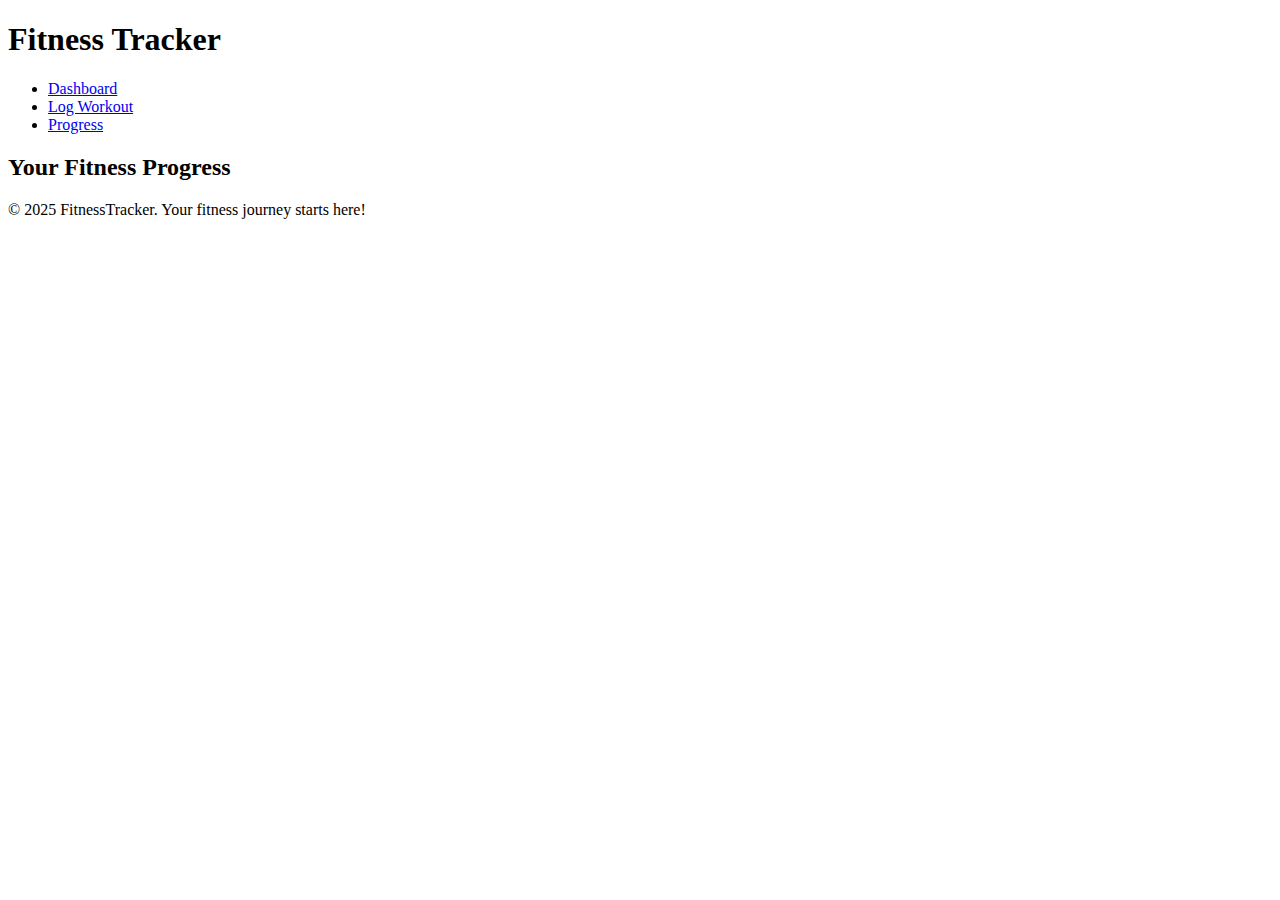
==== htmls/progress.html @ 6d8b7df9 "updating progress.html" ====
<!DOCTYPE html>
<html lang="en">
<head>
    <meta charset="UTF-8">
    <meta name="viewport" content="width=device-width, initial-scale=1.0">
    <title>Progress Tracker - Beast FitnessTracker</title>
    <link rel="stylesheet" href="../styles/styles.css">
</head>
<body>
    <header>
        <h1>Fitness Tracker</h1>
        <nav>
            <ul>
                <li><a href="../index.html">Dashboard</a></li>
                <li><a href="workout.html">Log Workout</a></li>
                <li><a href="progress.html">Progress</a></li>
            </ul>
        </nav>
    </header>

    <main>
        <section id="progress-chart">
            <h2>Your Fitness Progress</h2>
            <div id="workout-history"></div>
        </section>
    </main>

    <footer>
        <p>&copy; 2025 FitnessTracker. Your fitness journey starts here!</p>
    </footer>

    <script src="../scripts/progress.js"></script>
</body>
</html>
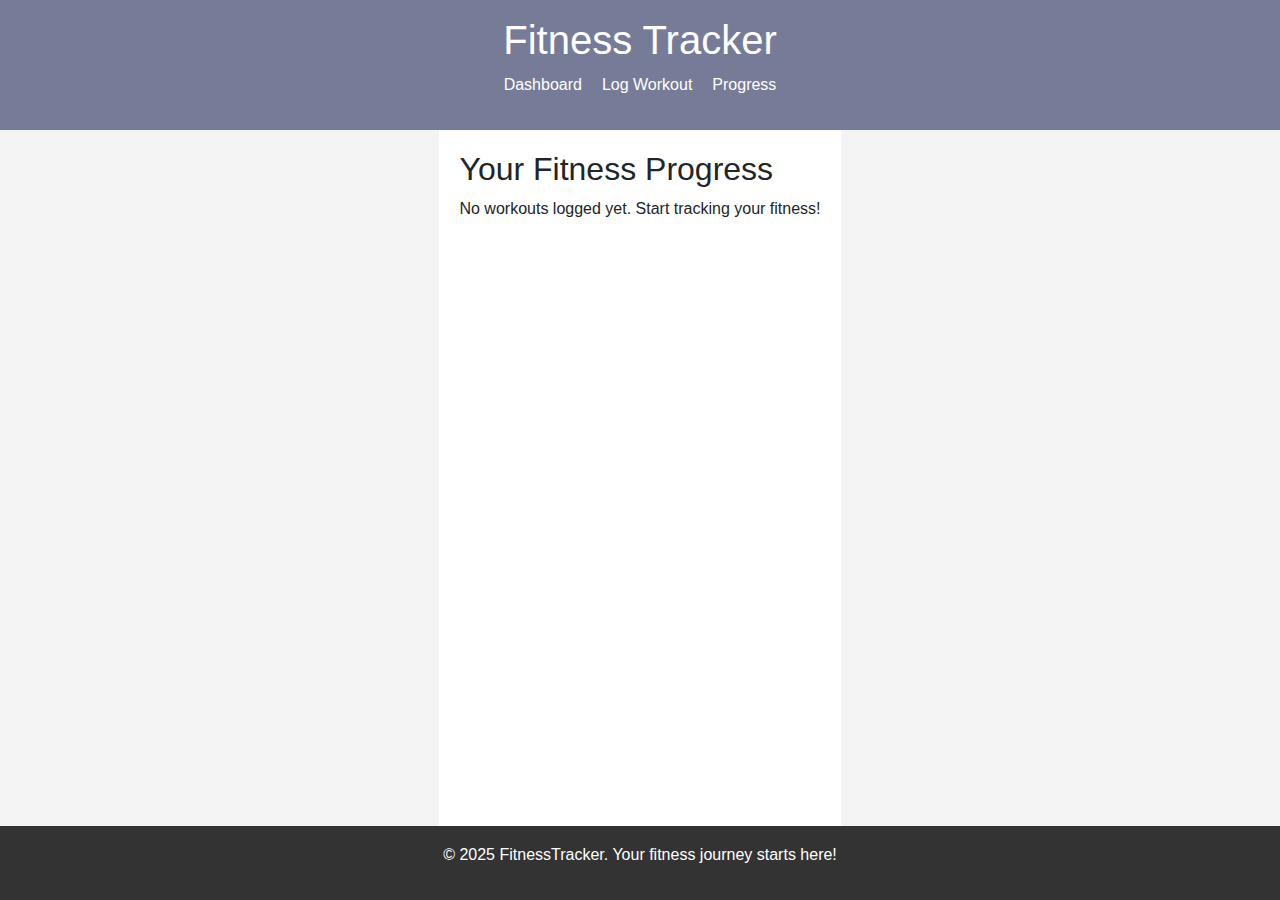
==== commit f5f58b67: "bootstrap style sheet for responsiveness" ====
--- a/htmls/progress.html
+++ b/htmls/progress.html
@@ -4,6 +4,12 @@
     <meta charset="UTF-8">
     <meta name="viewport" content="width=device-width, initial-scale=1.0">
     <title>Progress Tracker - Beast FitnessTracker</title>
+    <link
+      href="https://cdn.jsdelivr.net/npm/bootstrap@5.3.3/dist/css/bootstrap.min.css"
+      rel="stylesheet"
+      integrity="sha384-QWTKZyjpPEjISv5WaRU9OFeRpok6YctnYmDr5pNlyT2bRjXh0JMhjY6hW+ALEwIH"
+      crossorigin="anonymous"
+    />
     <link rel="stylesheet" href="../styles/styles.css">
 </head>
 <body>
--- a/styles/styles.css
+++ b/styles/styles.css
@@ -0,0 +1,74 @@
+/* body styles */
+body {
+    font-family: Arial, sans-serif;
+    line-height: 1.6;
+    margin: 0;
+    padding: 0;
+    background-color: #f4f4f4;
+    min-height: 100vh;
+    display: flex;
+    flex-direction: column;
+}
+
+/* Header styles*/
+header {
+    background-color: #767c97;
+    color: white;
+    text-align: center;
+    padding: 1rem;
+}
+
+/* navigation styles */
+nav ul {
+    list-style: none;
+    display: flex;
+    justify-content: center;
+    padding: 0;
+}
+
+
+nav ul li {
+    margin: 0 10px;
+}
+
+nav ul li a {
+    color: white;
+    text-decoration: none;}
+   
+
+/* Main styles */
+main {
+    padding: 20px;
+    max-width: 800px;
+    margin: 0 auto;
+    background-color: white;
+    flex: 1;
+}
+
+/* Form styles */
+form {
+    display: flex;
+    flex-direction: column;
+}
+
+label, input, select, button {
+    margin: 10px 0;
+}
+
+button {
+    background-color: #333;
+    color: white;
+    border: none;
+    padding: 10px;
+    cursor: pointer;
+}
+
+/* Footer styles */
+footer {
+    background-color: #333;
+    color: white;
+    text-align: center;
+    padding: 1rem;
+    margin-top: auto;
+}
+
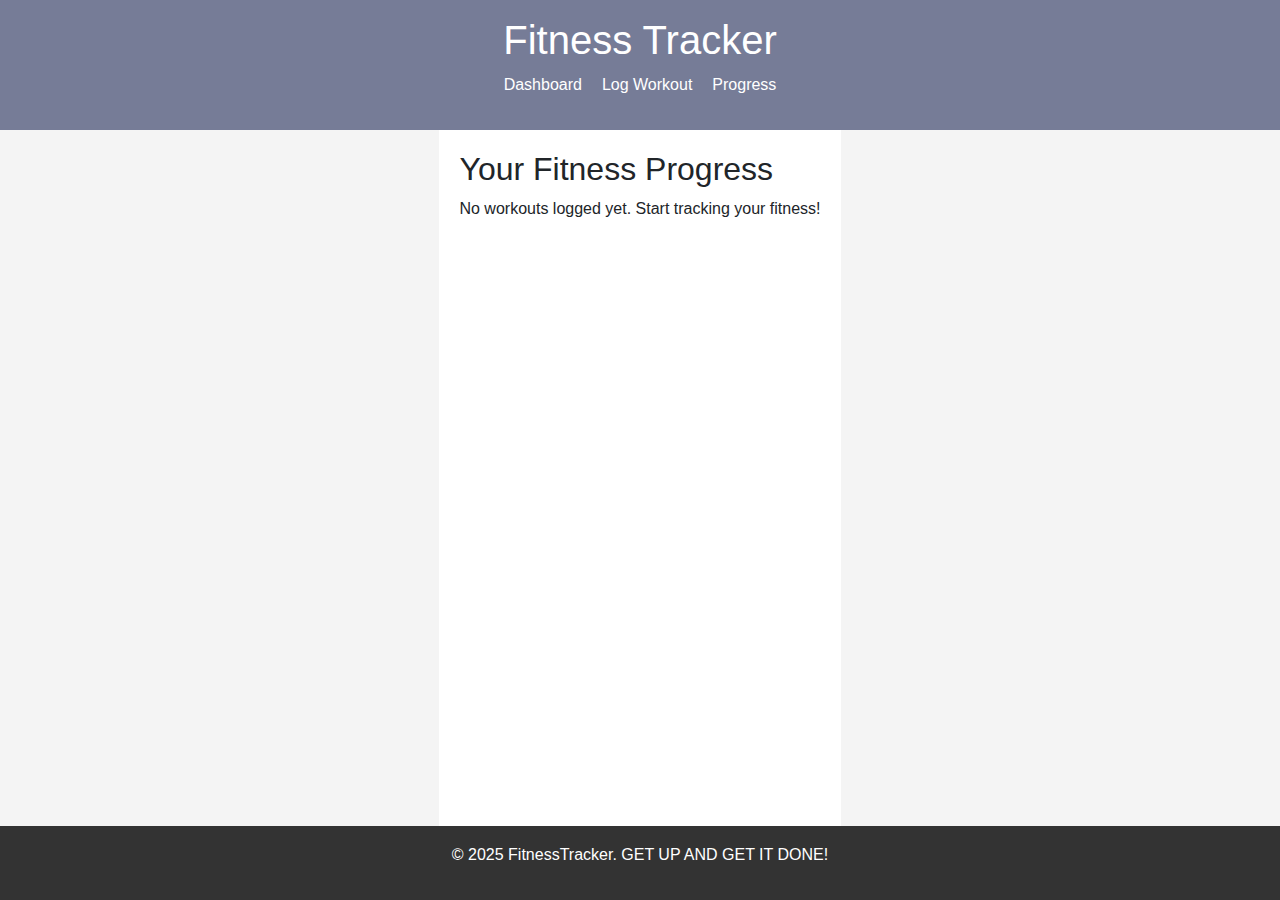
==== commit 033a2ec0: "updating footer" ====
--- a/htmls/progress.html
+++ b/htmls/progress.html
@@ -32,7 +32,7 @@
     </main>
 
     <footer>
-        <p>&copy; 2025 FitnessTracker. Your fitness journey starts here!</p>
+        <p>&copy; 2025 FitnessTracker. GET UP AND GET IT DONE!</p>
     </footer>
 
     <script src="../scripts/progress.js"></script>
